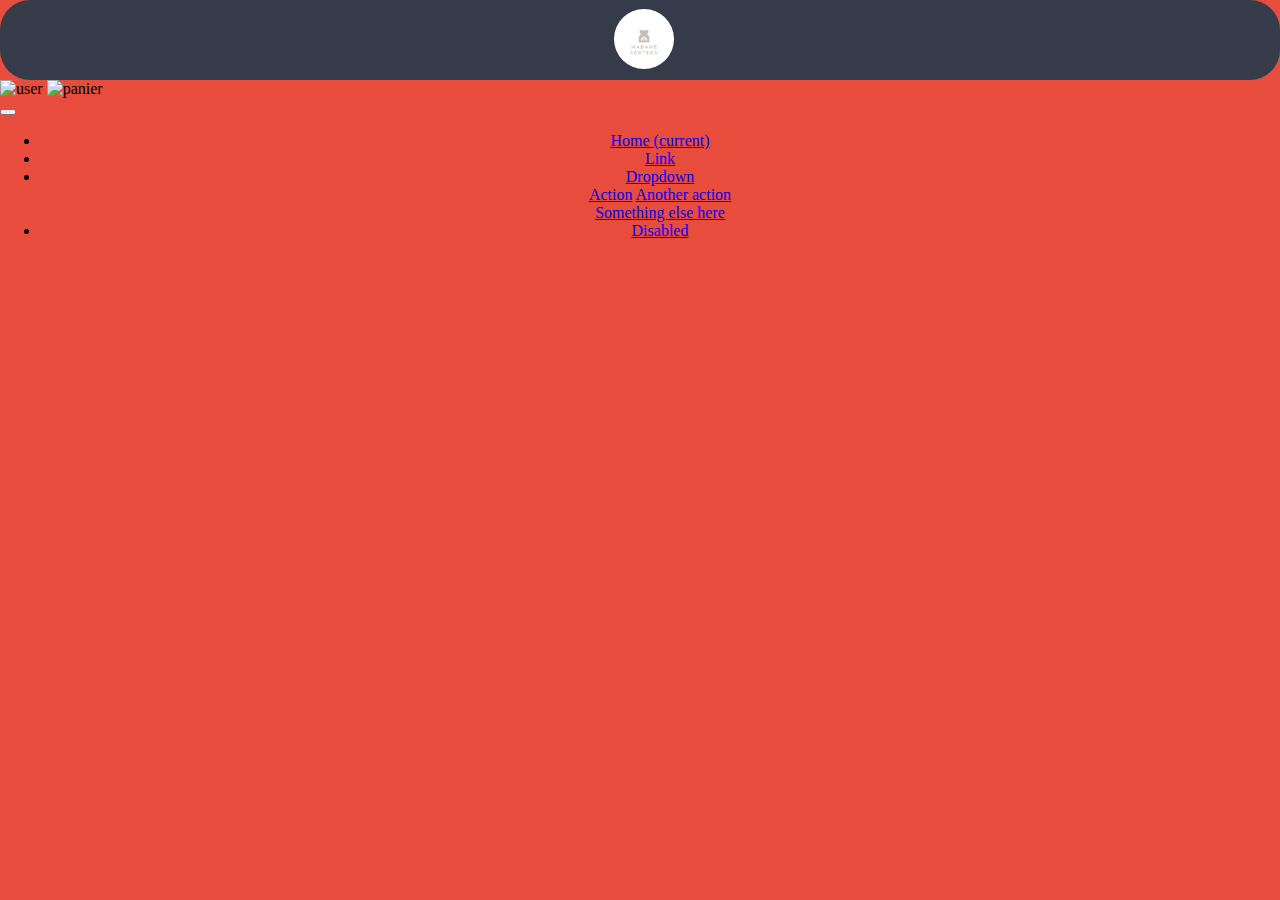
==== projetFatna/index.html @ 3bf8ce56 "Ajout d'infos pratiques dans le Readme.md et Verbatim.md" ====
<!DOCTYPE html>
<html>
  <head>
      <link rel="stylesheet" href="https://cdn.jsdelivr.net/npm/bootstrap@4.5.3/dist/css/bootstrap.min.css"
          integrity="sha384-TX8t27EcRE3e/ihU7zmQxVncDAy5uIKz4rEkgIXeMed4M0jlfIDPvg6uqKI2xXr2" crossorigin="anonymous">
      <script src="https://code.jquery.com/jquery-3.5.1.slim.min.js"
          integrity="sha384-DfXdz2htPH0lsSSs5nCTpuj/zy4C+OGpamoFVy38MVBnE+IbbVYUew+OrCXaRkfj"
          crossorigin="anonymous"></script>
      <script src="https://cdn.jsdelivr.net/npm/popper.js@1.16.1/dist/umd/popper.min.js"
          integrity="sha384-9/reFTGAW83EW2RDu2S0VKaIzap3H66lZH81PoYlFhbGU+6BZp6G7niu735Sk7lN"
          crossorigin="anonymous"></script>
      <script src="https://cdn.jsdelivr.net/npm/bootstrap@4.5.3/dist/js/bootstrap.min.js"
          integrity="sha384-w1Q4orYjBQndcko6MimVbzY0tgp4pWB4lZ7lr30WKz0vr/aWKhXdBNmNb5D92v7s"
          crossorigin="anonymous"></script>
      <link rel="stylesheet" href="https://use.fontawesome.com/releases/v5.5.0/css/all.css"
          integrity="sha384-B4dIYHKNBt8Bc12p+WXckhzcICo0wtJAoU8YZTY5qE0Id1GSseTk6S+L3BlXeVIU" crossorigin="anonymous">
      <link rel="stylesheet" href="style.css">
  </head>
  <body>
    <header class="container-fluid">
        <form class="form-inline my-2 my-lg-0">
            <div class="container-fluid ml-2 my-2 h-100">
                <div class="d-flex justify-content-between h-100">
                    <div class="searchbar">
                        <input class="search_input" type="text" name="" placeholder="Search...">
                        <a href="#" class="search_icon"><i class="fas fa-search"></i></a>
                    </div>
                    <div class="logo">
                        <a class="navbar-brand" href="accueil"><img src="logo.png" alt="logo"></a>
                    </div>
                    <div class="icone">
                        <img src="user_taupe.png" alt="user">
                        <img src="cartTaupe.png" alt="panier">
                    </div>                  
                </div>
            </div>
        </form>
    </header>
    <nav class="navbar navbar-expand-lg navbar-light bg-light justify-content-center">  
      <button class="navbar-toggler justify-content-start" type="button" data-toggle="collapse" data-target="#navbarSupportedContent"
          aria-controls="navbarSupportedContent" aria-expanded="false" aria-label="Toggle navigation">
          <span class="navbar-toggler-icon"></span>
      </button>
      <div class="collapse navbar-collapse justify-content-center" id="navbarSupportedContent">
          <ul class="navbar-nav mx-auto">
              <li class="nav-item active">
                  <a class="nav-link" href="#">Home <span class="sr-only">(current)</span></a>
              </li>
              <li class="nav-item">
                  <a class="nav-link" href="#">Link</a>
              </li>
              <li class="nav-item dropdown">
                  <a class="nav-link dropdown-toggle" href="#" id="navbarDropdown" role="button"
                      data-toggle="dropdown" aria-haspopup="true" aria-expanded="false">
                      Dropdown
                  </a>
                  <div class="dropdown-menu" aria-labelledby="navbarDropdown">
                      <a class="dropdown-item" href="#">Action</a>
                      <a class="dropdown-item" href="#">Another action</a>
                      <div class="dropdown-divider"></div>
                      <a class="dropdown-item" href="#">Something else here</a>
                  </div>
              </li>
              <li class="nav-item">
                  <a class="nav-link disabled" href="#">Disabled</a>
              </li>
          </ul>
        </div>
    </nav>
  </body>
</html>
---- projetFatna/style.css ----
body,html{
  height: 100%;
  width: 100%;
  margin: 0;
  padding: 0;
  background: #e74c3c !important;
}

.container-fluid{
  margin : 0;
  padding:0;
}

.searchbar{
  margin-bottom: auto;
  margin-top: auto;
  height: 60px;
  background-color: #353b48;
  border-radius: 30px;
  padding: 10px;
}

.search_input{
  color: white;
  border: 0;
  outline: 0;
  background: none;
  width: 0;
  caret-color:transparent;
  line-height: 40px;
  transition: width 0.4s linear;
}

.searchbar:hover > .search_input{
  padding: 0 10px;
  width: 450px;
  caret-color:red;
  transition: width 0.4s linear;
}

.searchbar:hover > .search_icon{
  background: white;
  color: #e74c3c;
}

.search_icon{
  height: 40px;
  width: 40px;
  float: right;
  display: flex;
  justify-content: center;
  align-items: center;
  border-radius: 50%;
  color:white;
  text-decoration:none;
}
  

/********* DEBUT BOUTON RECHERCHE*******/    
.search {
  position: absolute;
  top: 50%;
  left: 50%;
  -webkit-transform: translateX(-50%) translateY(-50%);
          transform: translateX(-50%) translateY(-50%);
}
.search * {
  outline: none;
  box-sizing: border-box;
}
.search__wrapper {
  position: relative;
}
.search__field {
  width: 50px;
  height: 50px;
  color: transparent;
  font-family: Lato, sans-serif;
  font-size: 1.35em;
  padding: 0.35em 50px 0.35em 0;
  border: 1px solid transparent;
  border-radius: 0;
  cursor: pointer;
  transition: all 0.3s ease-in-out;
}
.search__field:focus {
  border-bottom-color: #ccc;
  width: 10vw;
  color: #2b2b2b;
  cursor: default;
}
.search__field:focus ~ .search__icon {
  background-color: transparent;
  cursor: pointer;
  pointer-events: auto;
}
.search__icon {
  position: absolute;
  top: 0;
  right: 0;
  background-color: #e9f1f4;
  width: 50px;
  height: 50px;
  font-size: 1.35em;
  text-align: center;
  border-color: transparent;
  border-radius: 50%;
  pointer-events: none;
  display: inline-block;
  transition: background-color 0.2s ease-in-out;
}
.search__field::-webkit-input-placeholder {
  position: relative;
  top: 0;
  left: 0;
  transition-property: top, color;
  transition-duration: .1s;
  -webkit-transform: translateZ(0);
  transform: translateZ(0);
  -webkit-backface-visibility: hidden;
  backface-visibility: hidden;
  -webkit-perspective: 1000;
  perspective: 1000;
}
.search__field:-moz-placeholder {
  position: relative;
  top: 0;
  left: 0;
  transition-property: top, color;
  transition-duration: .1s;
  -webkit-transform: translateZ(0);
  transform: translateZ(0);
  -webkit-backface-visibility: hidden;
  backface-visibility: hidden;
  -webkit-perspective: 1000;
  perspective: 1000;
}
.search__field::-moz-placeholder {
  position: relative;
  top: 0;
  left: 0;
  transition-property: top, color;
  transition-duration: .1s;
  -webkit-transform: translateZ(0);
  transform: translateZ(0);
  -webkit-backface-visibility: hidden;
  backface-visibility: hidden;
  -webkit-perspective: 1000;
  perspective: 1000;
}
.search__field:-ms-input-placeholder {
  position: relative;
  top: 0;
  left: 0;
  transition-property: top, color;
  transition-duration: .1s;
  -webkit-transform: translateZ(0);
  transform: translateZ(0);
  -webkit-backface-visibility: hidden;
  backface-visibility: hidden;
  -webkit-perspective: 1000;
  perspective: 1000;
}
.search__field::-webkit-input-placeholder[style*=hidden] {
  color: #83b0c1;
  font-size: .65em;
  font-weight: normal;
  top: -20px;
  opacity: 1;
  visibility: visible !important;
}
.search__field:-moz-placeholder[style*=hidden] {
  color: #83b0c1;
  font-size: .65em;
  font-weight: normal;
  top: -20px;
  opacity: 1;
  visibility: visible !important;
}
.search__field::-moz-placeholder[style*=hidden] {
  color: #83b0c1;
  font-size: .65em;
  font-weight: normal;
  top: -20px;
  opacity: 1;
  visibility: visible !important;
}
.search__field:-ms-input-placeholder[style*=hidden] {
  color: #83b0c1;
  font-size: .65em;
  font-weight: normal;
  top: -20px;
  opacity: 1;
  visibility: visible !important;
}


/*********FIN BOUTON RECHERCHE***********/

/********LOGO*********/


.navbar-brand{

    width : 100%;
    text-align: center;
}
.navbar-brand img{
        position: absolute;
        top: 1%;
        left:48%;
        border-radius : 50px;
      

}
.logo img{

    height : 60px;
    width : 60px;
}

.icone{

    margin : auto 0;
}

.icone img{
    
    height : 40px;
    width : 40px;

}

/**********responsive **********/

@media (min-width: 798px){

    .navbar{

        justify-content: flex-start !important;
    }

    .nav-item{

        text-align: center;
    }
}
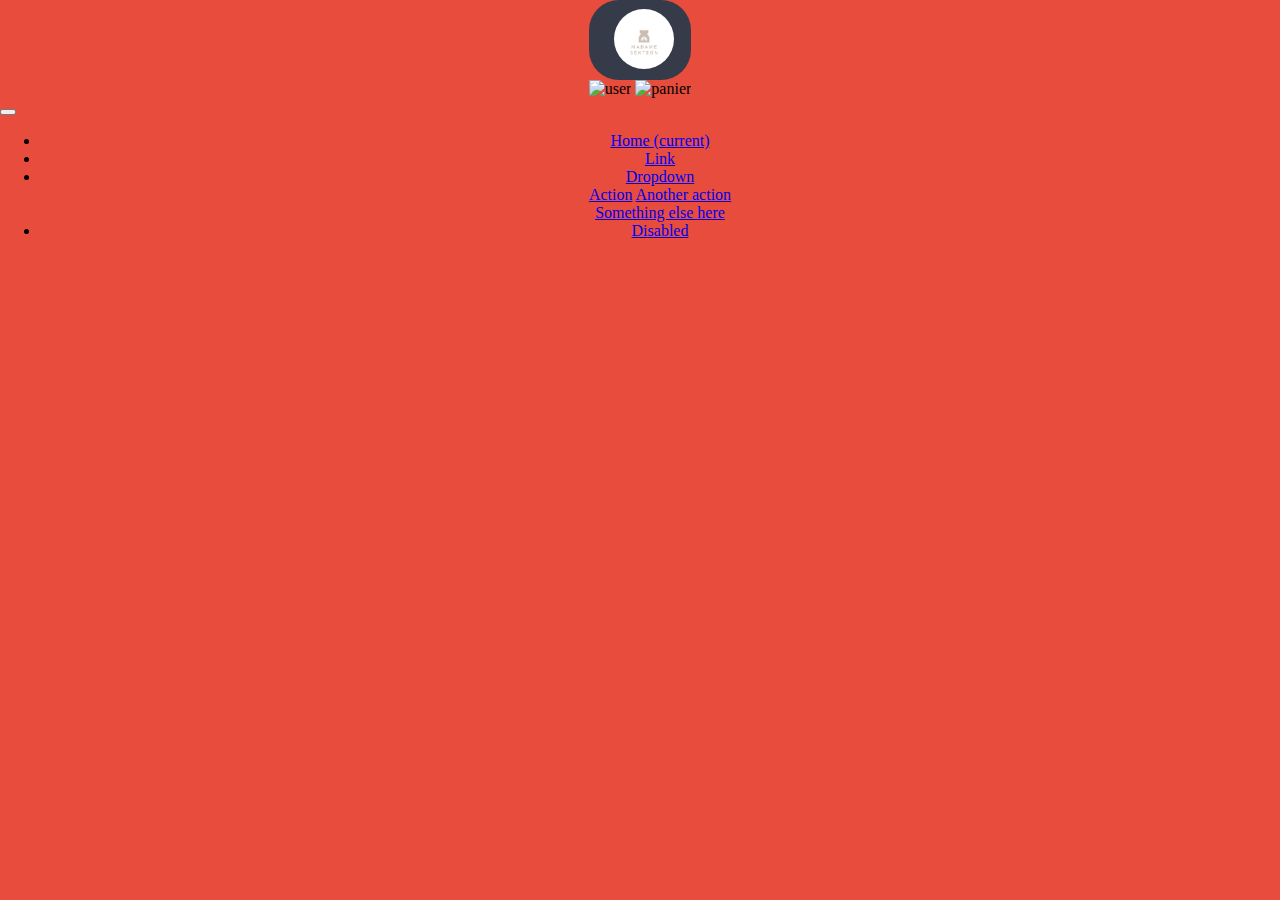
==== commit cbab2c9f: "Clôture des autres projets et liens HTML entre tous" ====
--- a/projetFatna/index.html
+++ b/projetFatna/index.html
@@ -44,7 +44,7 @@
       <div class="collapse navbar-collapse justify-content-center" id="navbarSupportedContent">
           <ul class="navbar-nav mx-auto">
               <li class="nav-item active">
-                  <a class="nav-link" href="#">Home <span class="sr-only">(current)</span></a>
+                  <a class="nav-link" href="../glossary.html">Home <span class="sr-only">(current)</span></a>
               </li>
               <li class="nav-item">
                   <a class="nav-link" href="#">Link</a>
--- a/projetFatna/style.css
+++ b/projetFatna/style.css
@@ -230,7 +230,12 @@
     width : 40px;
 
 }
-
+header{
+  display: flex;
+  justify-content: space-around;
+}
+header article nav{margin: 0 1rem;display: flex; justify-content: space-around;}
+header article li{margin: 0 1rem;}
 /**********responsive **********/
 
 @media (min-width: 798px){
